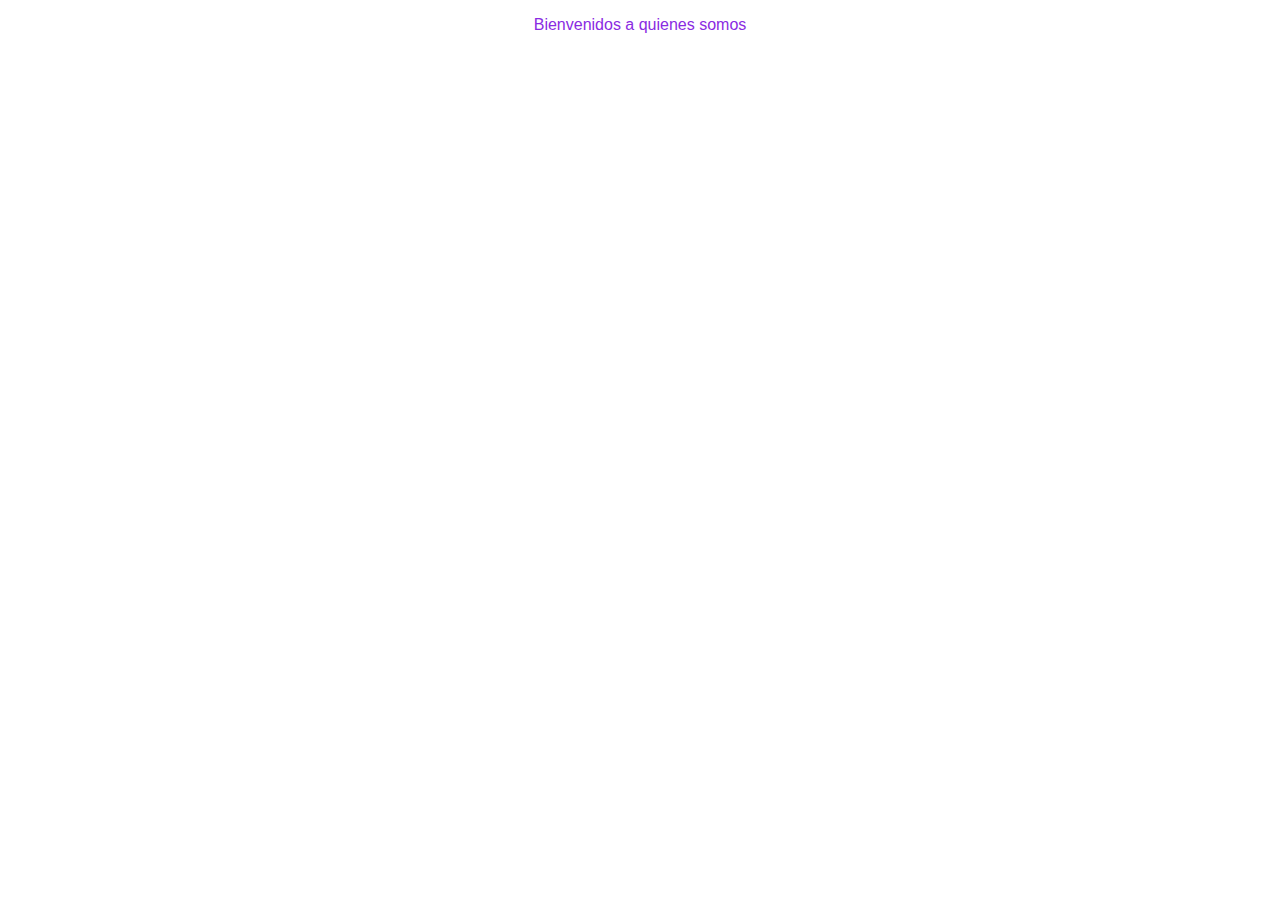
==== quienes-somos.html @ 99544505 "agregamos css" ====
<!DOCTYPE html>
<html lang="en">

<head>
  <meta charset="UTF-8">
  <meta http-equiv="X-UA-Compatible" content="IE=edge">
  <meta name="viewport" content="width=device-width, initial-scale=1.0">
  <link rel="stylesheet" href="css/estilos.css" />
  <title>Quienes Somos</title>
</head>

<body>
  <p>Bienvenidos a quienes somos</p>
</body>

</html>
---- css/estilos.css ----
body {
  color: blueviolet;
  text-align: center;
  font-family: Arial, Helvetica, sans-serif;
}
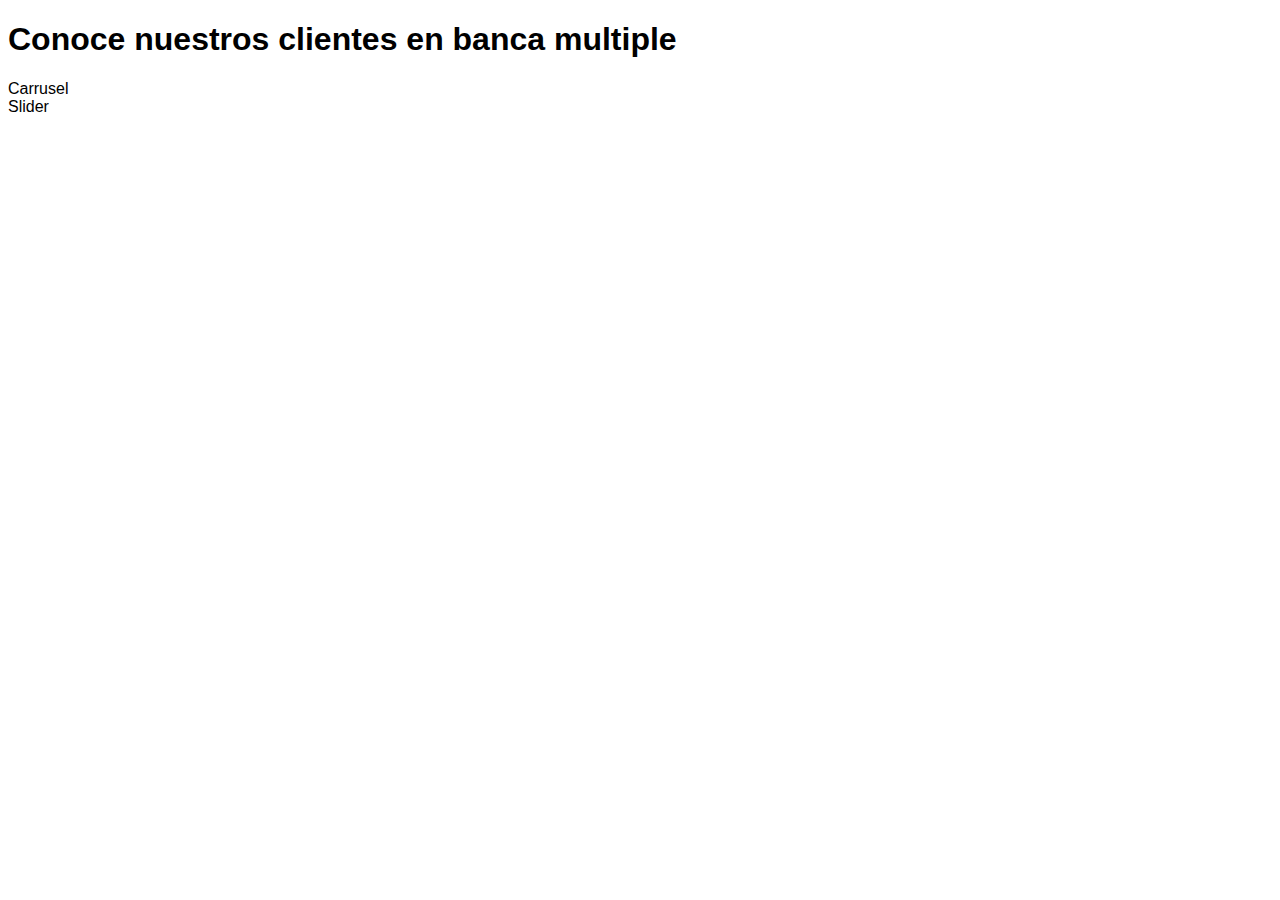
==== commit 98a5f53e: "nueva estructura del proyecto de city banamex" ====
--- a/quienes-somos.html
+++ b/quienes-somos.html
@@ -6,11 +6,17 @@
   <meta http-equiv="X-UA-Compatible" content="IE=edge">
   <meta name="viewport" content="width=device-width, initial-scale=1.0">
   <link rel="stylesheet" href="css/estilos.css" />
-  <title>Quienes Somos</title>
+  <title>Conoce nuestros clientes</title>
 </head>
 
 <body>
-  <p>Bienvenidos a quienes somos</p>
+  <h1>Conoce nuestros clientes en banca multiple</h1>
+  <main>
+    <container>
+      <section>Carrusel</section>
+      <section>Slider</section>
+    </container>
+  </main>
 </body>
 
 </html>--- a/css/estilos.css
+++ b/css/estilos.css
@@ -1,5 +1,4 @@
 body {
-  color: blueviolet;
-  text-align: center;
+  color: black;
   font-family: Arial, Helvetica, sans-serif;
 }
